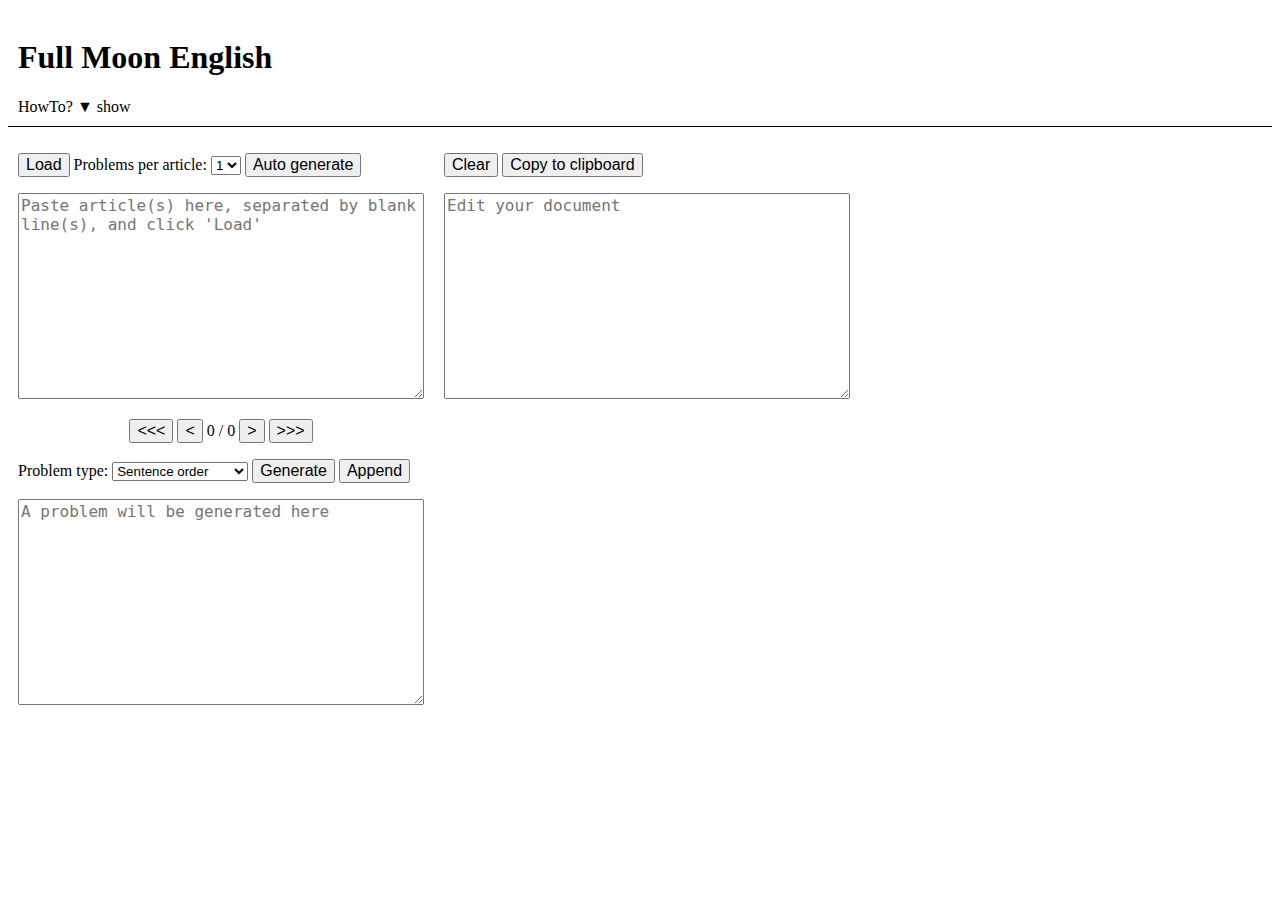
==== index.html @ 1f914212 ", Clear 버튼 추가, 자동생성 기능, 자동 Load 기능 추가" ====
<!DOCTYPE html>
<html>
  <head>
    <meta charset="utf-8">
    <meta name="description" content="English problem generator" />
    <meta name="viewport" content="width=device-width,initial-scale=1.0,maximum-scale=1.0,minimum-scale=1.0,user-scalable=no">
    <link rel="stylesheet" href="style.css">

    <title>Full Moon English</title>
  </head>
  <body>
    <div class="wrapper">
      <div class="container header">
        <h1><a href="">Full Moon English</a></h1>
        HowTo? <a id="HowToLink" href="javascript:void(0)" onclick="toggleHowTo()">▲ hide<a/>
        <div id="HowToContent">
          <p>
            Automatic
            <ol type="1">
              <li>Paste English articles separated by blank lines and click <em>Load</em> button.</li>
              <li>Select how many problems you want for each article, then click <em>Auto Generate</em> button.</li>
              <li>Edit your document and click <em>Copy to clipboard</em> button.</li>
            </ol>
          </p>

          <p>
            Manual
            <ol type="1">
              <li>Paste English articles separated by blank lines and click <em>Load</em> button.</li>
              <li>Using '<<<', '<', '>', '>>>' buttons, select a source article you want to generate problems from.</li>
              <li>Select a problem type and click <em>Generate</em> button. You can edit or re-generate a problem.</li>
              <li>Click <em>Append</em> button and edit your document.</li>
              <li>If you're done, click <em>Copy to clipboard</em> button, or repeat from 2 or 3.</li>
            </ol>
          </p>
        </div>
      </div>

      <div class="container workspace">
        <p>
          <input type="button" value="Load" title="Load articles from the textbox below" onclick="splitArticles()" />

          Problems per article:
          <select id="numPb">
            <!-- ASSERTION: the number of options here must not exceed the number of options in "pbType" below-->
            <option value="1">1</option>
            <option value="2">2</option>
            <option value="3">3</option>
            <option value="4">4</option>
            <option value="5">5</option>
            <option value="6">6</option>
            <option value="7">7</option>
          </select>
          <input type="button" value="Auto generate" title="Automatically generate problems from the textbox below" onclick="genAuto()" />
        </p>

        <p><textarea id="inputText" placeholder="Paste article(s) here, separated by blank line(s), and click 'Load'"></textarea></p>

        <p id="PageMoveButtons">
          <input type="button" value="<<<" onclick="firstPage()" />
          <input type="button" value="<" onclick="prevPage()" />
          <span id="pages">0 / 0</span>
          <input type="button" value=">" onclick="nextPage()" />
          <input type="button" value=">>>" onclick="lastPage()" />
        </p>

        <p>
          Problem type:
          <select id="pbType">
            <option value="Sentence order">Sentence order</option>
            <option value="Missing sentence">Missing sentence</option>
            <option value="Topic sentence">Topic sentence</option>-->
            <option value="Blank keyword">Blank keyword</option>
            <option value="Blank non-keyword">Blank non-keyword</option>
            <option value="Pronoun to noun">Pronoun to noun</option>
            <option value="Synonym">Synonym</option>
          </select>
          <input type="button" value="Generate" title="Generate a problem. It'll be displayed in the textbox below" onclick="generate()" />
          <input type="button" value="Append" title="Append the generated problem to your document" onclick="append()" />
        </p>

        <p><textarea id="tmpOutputText" placeholder="A problem will be generated here"></textarea></p>
      </div>

      <div class="container output">
        <p>
          <input type="button" value="Clear" title="Clear your document below" onclick="clearDoc()" />
          <input type="button" value="Copy to clipboard" title="Copy your document to the clipboard" onclick="copyToClipboard()" />
        </p>
        <textarea id="outputText" placeholder="Edit your document"></textarea>
      </div>
    </div>

  <script defer src="dictionary.js"></script>
  <script defer src="scripts.js"></script>
  </body>
</html>
---- style.css ----
input, span, textarea {
  font-size: 12pt;
}

.container {
  padding: 10px;
}

.wrapper {
  grid-template-columns: 1fr 1fr;
}

.wrapper a {
  color: black;
  text-decoration: none;
}

.wrapper textarea {
  width: 400px;
  height: 200px;
}

.header {
  border-bottom: 1px solid;
}

.workspace {
  float: left;
  clear: left;
}

#PageMoveButtons {
  text-align: center;
}

.output {
  float: left;
}

@media screen and (min-width: 1400px) {
  input, span, textarea {
    font-size: 11pt;
  }

  .wrapper textarea {
    width: 700px;
    resize: none;
  }

  #inputText, #tmpOutputText {
    height: 300px;
  }

  #outputText {
    height: 705px;
  }
}
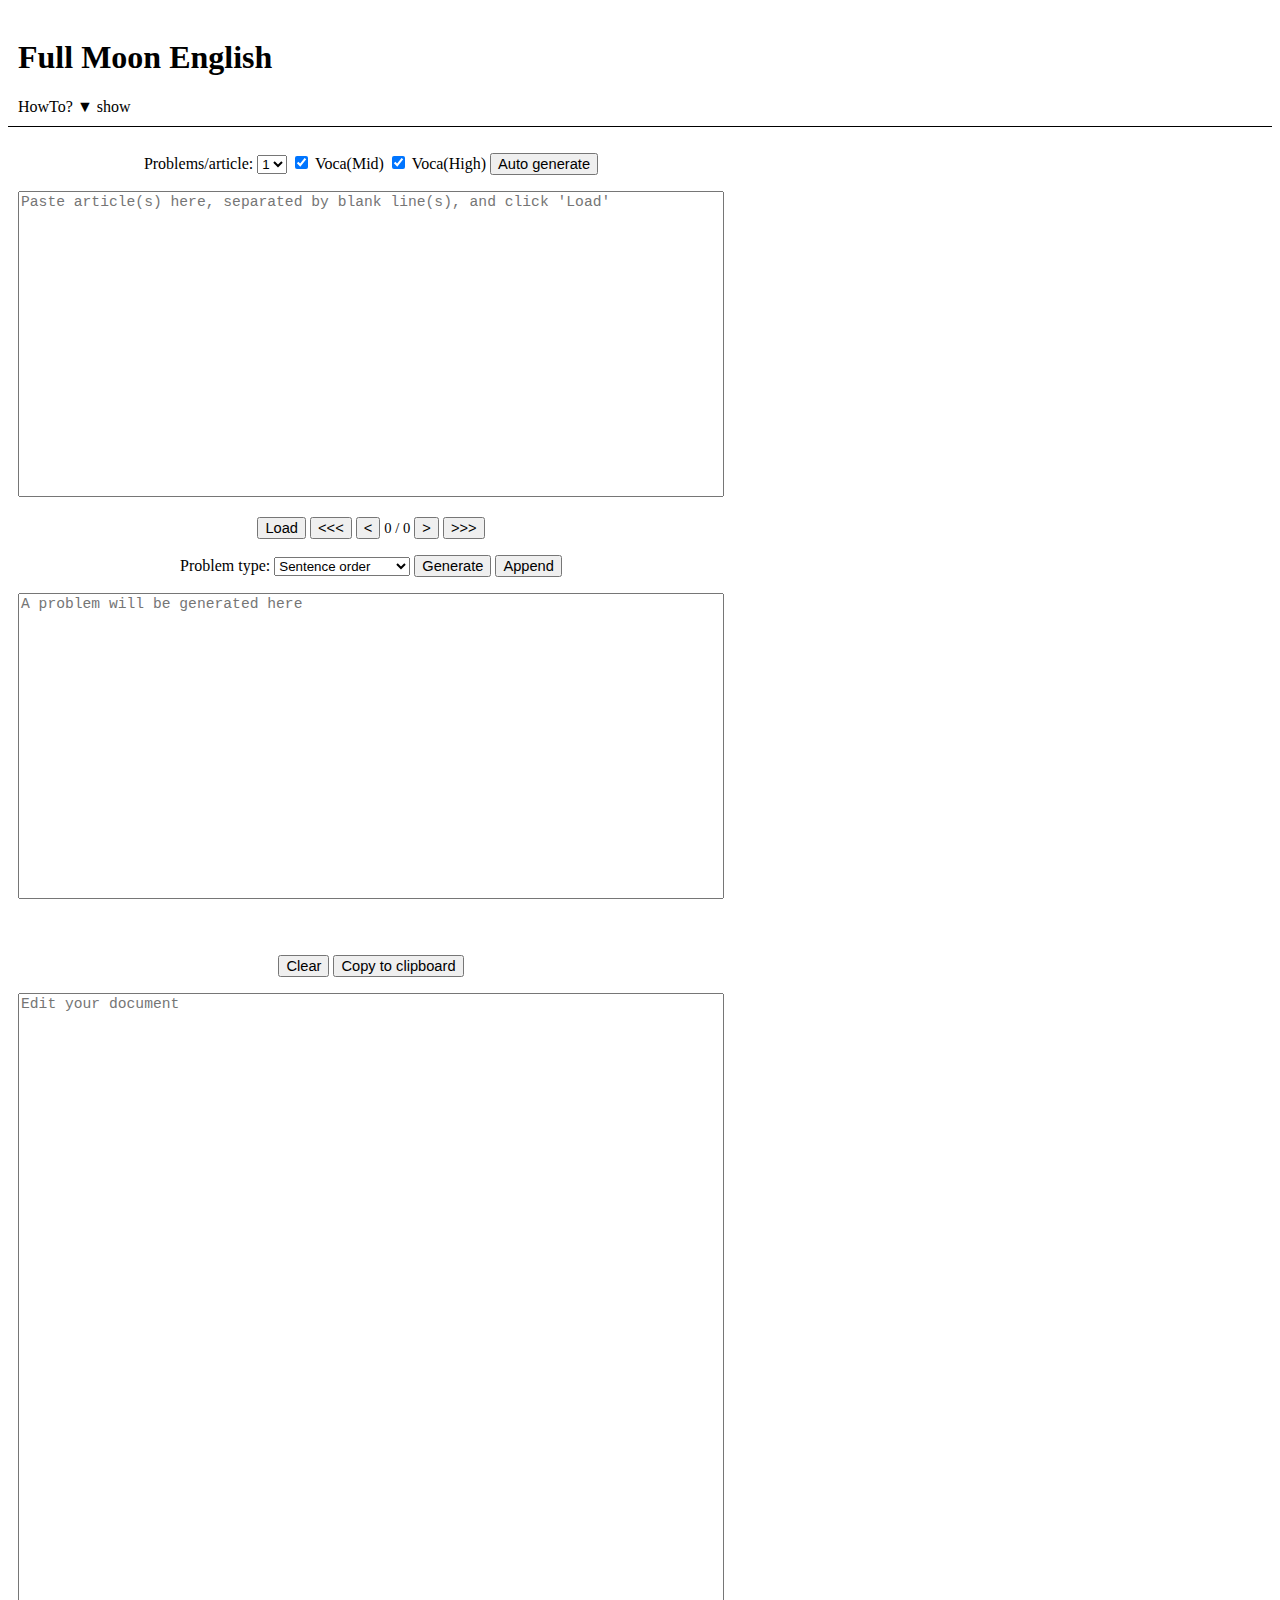
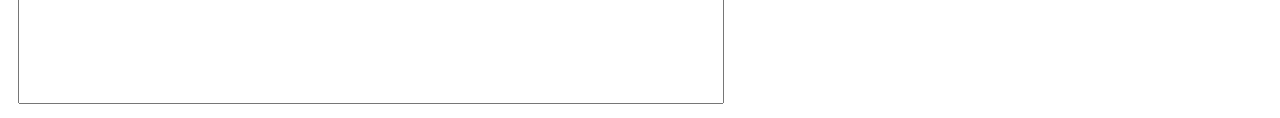
==== commit 46b86c30: "중학/고교 영단어 추가" ====
--- a/index.html
+++ b/index.html
@@ -17,8 +17,9 @@
           <p>
             Automatic
             <ol type="1">
-              <li>Paste English articles separated by blank lines and click <em>Load</em> button.</li>
-              <li>Select how many problems you want for each article, then click <em>Auto Generate</em> button.</li>
+              <li>Paste English articles separated by blank lines.</li>
+              <li>Select how many problems you want for each article, and decide to include vocabulary or not</li>
+              <li>Click <em>Auto generate</em> button.</li>
               <li>Edit your document and click <em>Copy to clipboard</em> button.</li>
             </ol>
           </p>
@@ -37,11 +38,9 @@
       </div>
 
       <div class="container workspace">
-        <p>
-          <input type="button" value="Load" title="Load articles from the textbox below" onclick="splitArticles()" />
-
-          Problems per article:
-          <select id="numPb">
+        <p class="buttonAndOptionLine">
+          Problems/article:
+          <select id="numPb" title="For each article, how many problems do you want to generate?">
             <!-- ASSERTION: the number of options here must not exceed the number of options in "pbType" below-->
             <option value="1">1</option>
             <option value="2">2</option>
@@ -49,14 +48,19 @@
             <option value="4">4</option>
             <option value="5">5</option>
             <option value="6">6</option>
-            <option value="7">7</option>
           </select>
+          <input type="checkbox" id="vocaMid" title="Include middle shcool vacabulary or not" value="vocaMid" checked />
+          Voca(Mid)
+          <input type="checkbox" id="vocaHigh" title="Include high school vacabulary or not" value="vocaHigh" checked />
+          Voca(High)
           <input type="button" value="Auto generate" title="Automatically generate problems from the textbox below" onclick="genAuto()" />
         </p>
 
         <p><textarea id="inputText" placeholder="Paste article(s) here, separated by blank line(s), and click 'Load'"></textarea></p>
 
-        <p id="PageMoveButtons">
+
+        <p class="buttonAndOptionLine">
+          <input type="button" value="Load" title="Load articles from the textbox below" onclick="splitArticles()" />
           <input type="button" value="<<<" onclick="firstPage()" />
           <input type="button" value="<" onclick="prevPage()" />
           <span id="pages">0 / 0</span>
@@ -64,7 +68,7 @@
           <input type="button" value=">>>" onclick="lastPage()" />
         </p>
 
-        <p>
+        <p class="buttonAndOptionLine">
           Problem type:
           <select id="pbType">
             <option value="Sentence order">Sentence order</option>
@@ -73,7 +77,6 @@
             <option value="Blank keyword">Blank keyword</option>
             <option value="Blank non-keyword">Blank non-keyword</option>
             <option value="Pronoun to noun">Pronoun to noun</option>
-            <option value="Synonym">Synonym</option>
           </select>
           <input type="button" value="Generate" title="Generate a problem. It'll be displayed in the textbox below" onclick="generate()" />
           <input type="button" value="Append" title="Append the generated problem to your document" onclick="append()" />
@@ -83,7 +86,7 @@
       </div>
 
       <div class="container output">
-        <p>
+        <p class="buttonAndOptionLine">
           <input type="button" value="Clear" title="Clear your document below" onclick="clearDoc()" />
           <input type="button" value="Copy to clipboard" title="Copy your document to the clipboard" onclick="copyToClipboard()" />
         </p>
--- a/style.css
+++ b/style.css
@@ -29,7 +29,7 @@
   clear: left;
 }
 
-#PageMoveButtons {
+.buttonAndOptionLine {
   text-align: center;
 }
 
@@ -37,7 +37,7 @@
   float: left;
 }
 
-@media screen and (min-width: 1400px) {
+@media screen and (min-width: 1200px) {
   input, span, textarea {
     font-size: 11pt;
   }
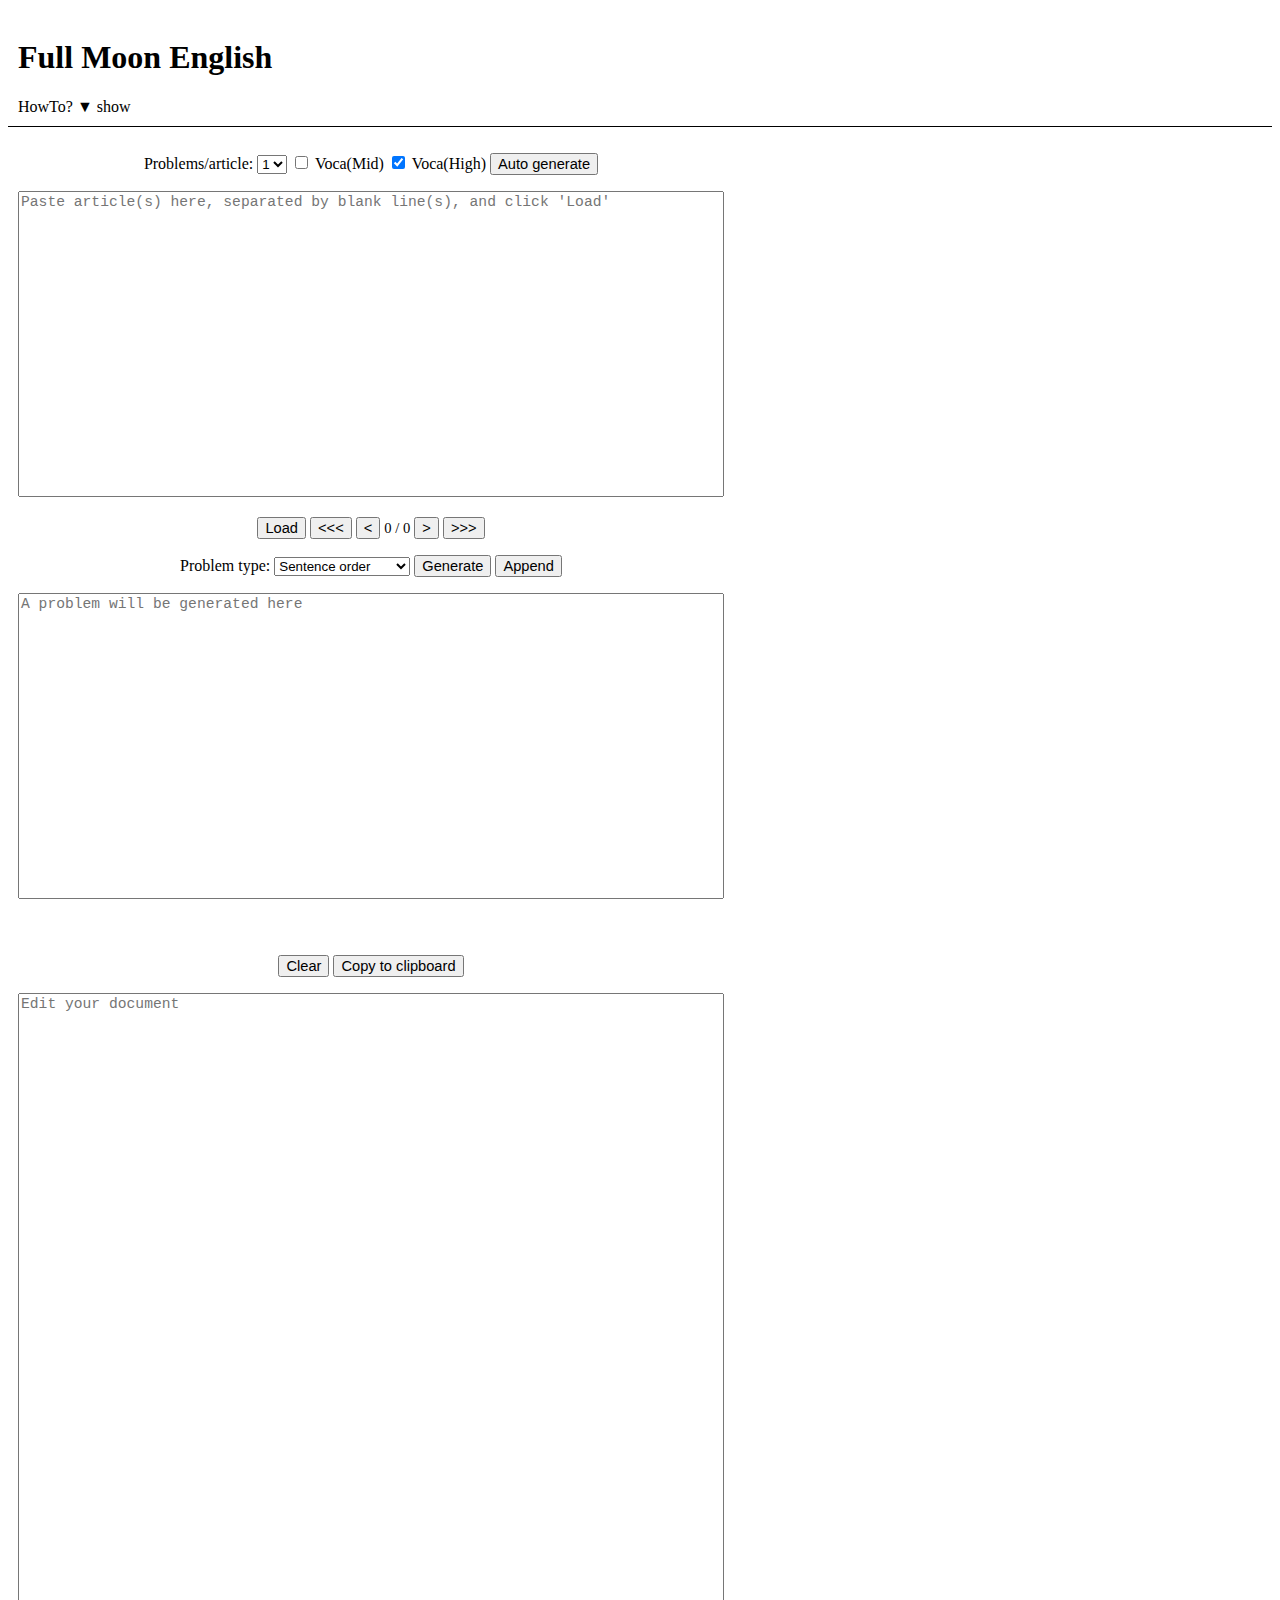
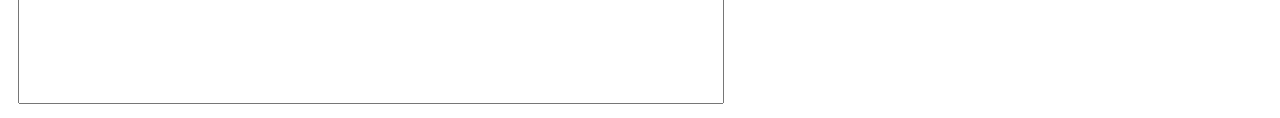
==== commit a07dafda: "html 오류 정리. glosbe는 테스트 중.." ====
--- a/index.html
+++ b/index.html
@@ -12,10 +12,14 @@
     <div class="wrapper">
       <div class="container header">
         <h1><a href="">Full Moon English</a></h1>
-        HowTo? <a id="HowToLink" href="javascript:void(0)" onclick="toggleHowTo()">▲ hide<a/>
+        HowTo? <a id="HowToLink" href="javascript:void(0)" onclick="toggleHowTo()">▲ hide</a>
         <div id="HowToContent">
           <p>
-            Automatic
+            <h3>Feed FME English articles, then it'll show you auto-generated reading problems. Enjoy it!</h3>
+          </p>
+
+          <p>
+            <em>Automatic</em>: Generate random problems from multiple articles.
             <ol type="1">
               <li>Paste English articles separated by blank lines.</li>
               <li>Select how many problems you want for each article, and decide to include vocabulary or not</li>
@@ -25,10 +29,10 @@
           </p>
 
           <p>
-            Manual
+            <em>Manual</em>: Generate and edit one by one.
             <ol type="1">
               <li>Paste English articles separated by blank lines and click <em>Load</em> button.</li>
-              <li>Using '<<<', '<', '>', '>>>' buttons, select a source article you want to generate problems from.</li>
+              <li>Using '&lt;&lt;&lt;', '&lt;', '&gt;', '&gt;&gt;&gt;' buttons, select a source article you want to generate problems from.</li>
               <li>Select a problem type and click <em>Generate</em> button. You can edit or re-generate a problem.</li>
               <li>Click <em>Append</em> button and edit your document.</li>
               <li>If you're done, click <em>Copy to clipboard</em> button, or repeat from 2 or 3.</li>
@@ -49,7 +53,7 @@
             <option value="5">5</option>
             <option value="6">6</option>
           </select>
-          <input type="checkbox" id="vocaMid" title="Include middle shcool vacabulary or not" value="vocaMid" checked />
+          <input type="checkbox" id="vocaMid" title="Include middle shcool vacabulary or not" value="vocaMid" />
           Voca(Mid)
           <input type="checkbox" id="vocaHigh" title="Include high school vacabulary or not" value="vocaHigh" checked />
           Voca(High)
